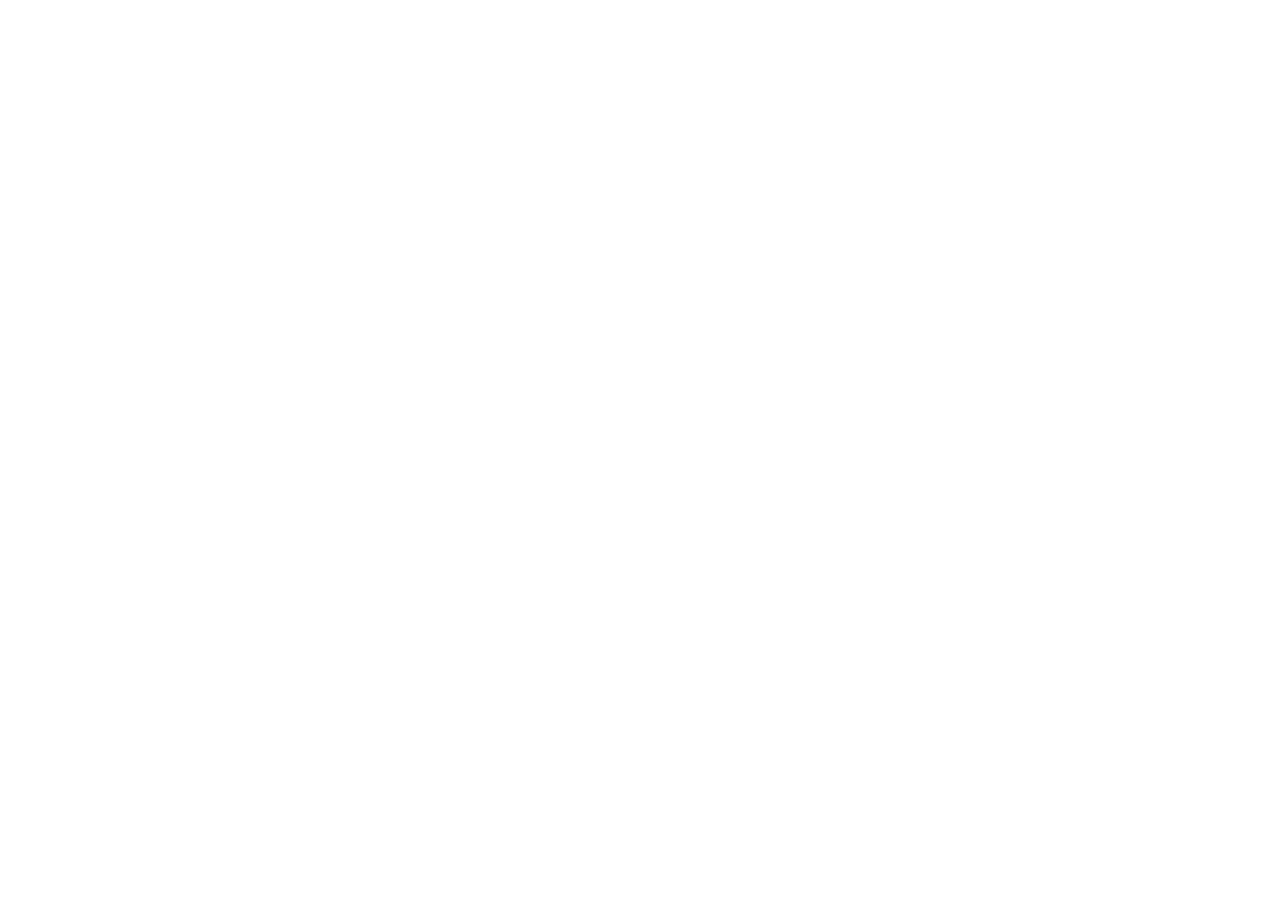
==== login.html @ 5dedc396 "提交了初始的代码" ====
<!DOCTYPE html>
<html lang="zh-CN">

<head>
    <meta charset="UTF-8">
    <meta name="viewport" content="width=device-width, initial-scale=1.0">
    <title>Document</title>
</head>

<body>

</body>

</html>
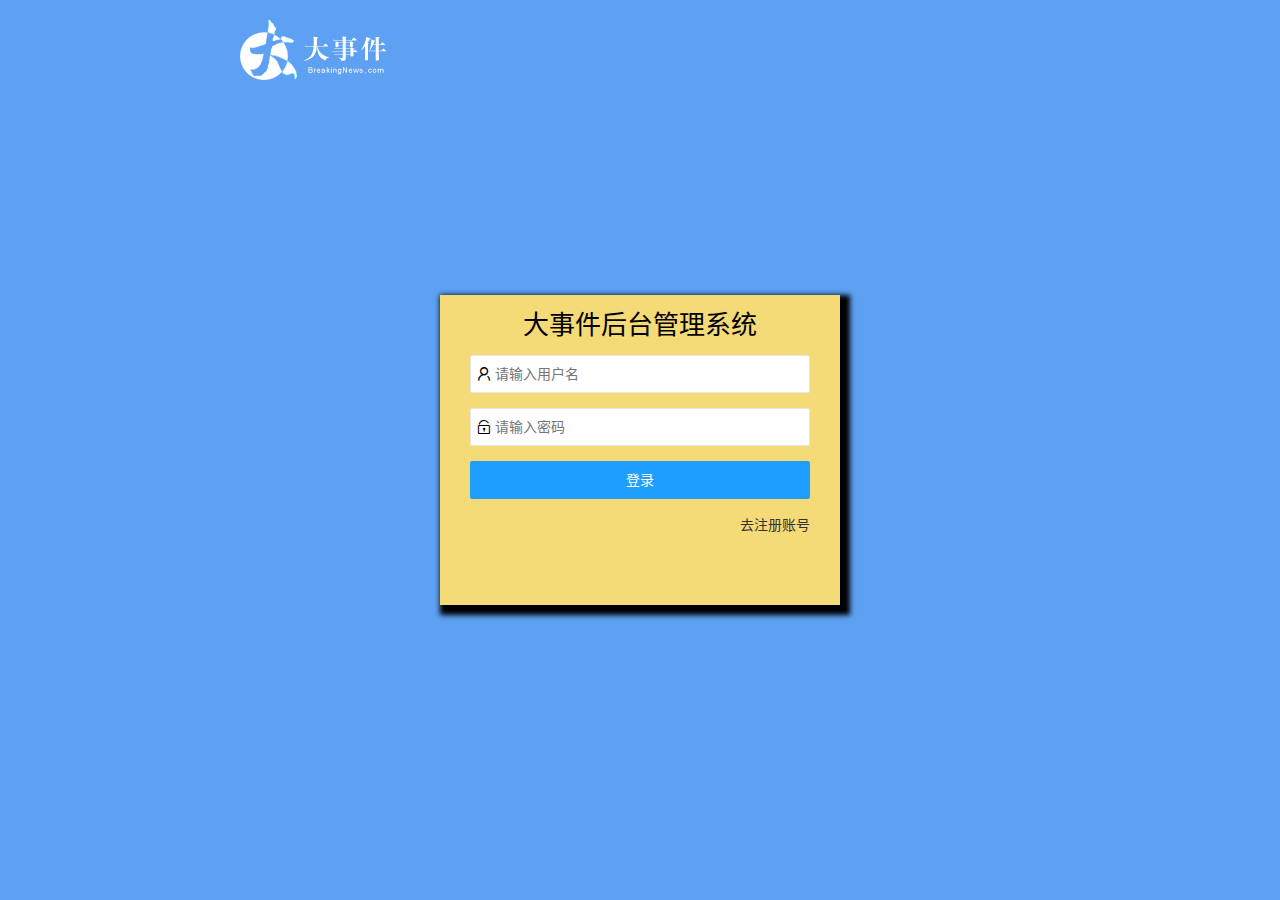
==== commit 7adfd773: "登录完成" ====
--- a/login.html
+++ b/login.html
@@ -5,10 +5,97 @@
     <meta charset="UTF-8">
     <meta name="viewport" content="width=device-width, initial-scale=1.0">
     <title>Document</title>
+    <link rel="stylesheet" href="./assets/lib/layui/css/layui.css">
+    <link rel="stylesheet" href="./assets/css/login.css">
 </head>
 
 <body>
 
+    <!-- logo图片 -->
+    <img id="logo" src="./assets/images/logo.png" alt="">
+
+
+
+    <!-- 登录的盒子 开始 -->
+    <div class="box login">
+        <div class="title">大事件后台管理系统</div>
+        <!-- 登录的表单 start -->
+        <form class="layui-form" action="">
+            <!-- 第一项：用户名 -->
+            <div class="layui-form-item">
+                <i class="layui-icon layui-icon-username"></i>
+                <input type="text" name="username" required lay-verify="required" placeholder="请输入用户名"
+                    autocomplete="off" class="layui-input">
+            </div>
+            <!-- 第二项：密码 -->
+            <div class="layui-form-item">
+                <i class="layui-icon layui-icon-password"></i>
+                <input type="password" name="password" required lay-verify="required" placeholder="请输入密码"
+                    autocomplete="off" class="layui-input">
+            </div>
+            <!-- 第三项：按钮 -->
+            <div class="layui-form-item">
+                <button class="layui-btn layui-btn-fluid layui-bg-blue" lay-submit lay-filter="formDemo">登录</button>
+            </div>
+            <!-- 第四项：超链接 -->
+            <div class="layui-form-item">
+                <a href="javascript:;">去注册账号</a>
+            </div>
+        </form>
+        <!-- 登录的表单 end -->
+    </div>
+    <!-- 登录的盒子 结束 -->
+
+
+    <!-- 注册的盒子 开始 -->
+    <div class="box register">
+        <div class="title">大事件后台管理系统</div>
+        <!-- 注册的表单 start -->
+        <form class="layui-form" action="">
+            <!-- 第一项：用户名 -->
+            <div class="layui-form-item">
+                <i class="layui-icon layui-icon-username"></i>
+                <input type="text" name="username" required lay-verify="required|user" placeholder="请输入用户名"
+                    autocomplete="off" class="layui-input">
+            </div>
+            <!-- 第二项：密码 -->
+            <div class="layui-form-item">
+                <i class="layui-icon layui-icon-password"></i>
+                <input type="password" name="password" required lay-verify="required|len" placeholder="请输入密码"
+                    autocomplete="off" class="layui-input pwd">
+            </div>
+            <!-- 第三项：确认密码 -->
+            <div class="layui-form-item">
+                <i class="layui-icon layui-icon-password"></i>
+                <input type="password" required lay-verify="required|len|same" placeholder="请输入确认密码" autocomplete="off"
+                    class="layui-input">
+            </div>
+            <!-- 第四项：按钮 -->
+            <div class="layui-form-item">
+                <button class="layui-btn layui-btn-fluid layui-bg-blue" lay-submit lay-filter="formDemo">注册</button>
+            </div>
+            <!-- 第五项：超链接 -->
+            <div class="layui-form-item">
+                <a href="javascript:;">去登录</a>
+            </div>
+        </form>
+        <!-- 注册的表单 end -->
+    </div>
+    <!-- 注册的盒子 结束 -->
+
+
+
+
+
+
+
+
+
+    <script src="./assets/lib/layui/layui.all.js"></script>
+    <script src="./assets/lib/jquery.js"></script>
+    <script src="./assets/js/common.js"></script>
+    <script src="./assets/js/login.js"></script>
+
 </body>
 
 </html>--- a/assets/lib/layui/css/layui.css
+++ b/assets/lib/layui/css/layui.css
@@ -0,0 +1,2 @@
+/** layui-v2.5.6 MIT License By https://www.layui.com */
+ .layui-inline,img{display:inline-block;vertical-align:middle}h1,h2,h3,h4,h5,h6{font-weight:400}.layui-edge,.layui-header,.layui-inline,.layui-main{position:relative}.layui-body,.layui-edge,.layui-elip{overflow:hidden}.layui-btn,.layui-edge,.layui-inline,img{vertical-align:middle}.layui-btn,.layui-disabled,.layui-icon,.layui-unselect{-moz-user-select:none;-webkit-user-select:none;-ms-user-select:none}.layui-elip,.layui-form-checkbox span,.layui-form-pane .layui-form-label{text-overflow:ellipsis;white-space:nowrap}.layui-breadcrumb,.layui-tree-btnGroup{visibility:hidden}blockquote,body,button,dd,div,dl,dt,form,h1,h2,h3,h4,h5,h6,input,li,ol,p,pre,td,textarea,th,ul{margin:0;padding:0;-webkit-tap-highlight-color:rgba(0,0,0,0)}a:active,a:hover{outline:0}img{border:none}li{list-style:none}table{border-collapse:collapse;border-spacing:0}h4,h5,h6{font-size:100%}button,input,optgroup,option,select,textarea{font-family:inherit;font-size:inherit;font-style:inherit;font-weight:inherit;outline:0}pre{white-space:pre-wrap;white-space:-moz-pre-wrap;white-space:-pre-wrap;white-space:-o-pre-wrap;word-wrap:break-word}body{line-height:24px;font:14px Helvetica Neue,Helvetica,PingFang SC,Tahoma,Arial,sans-serif}hr{height:1px;margin:10px 0;border:0;clear:both}a{color:#333;text-decoration:none}a:hover{color:#777}a cite{font-style:normal;*cursor:pointer}.layui-border-box,.layui-border-box *{box-sizing:border-box}.layui-box,.layui-box *{box-sizing:content-box}.layui-clear{clear:both;*zoom:1}.layui-clear:after{content:'\20';clear:both;*zoom:1;display:block;height:0}.layui-inline{*display:inline;*zoom:1}.layui-edge{display:inline-block;width:0;height:0;border-width:6px;border-style:dashed;border-color:transparent}.layui-edge-top{top:-4px;border-bottom-color:#999;border-bottom-style:solid}.layui-edge-right{border-left-color:#999;border-left-style:solid}.layui-edge-bottom{top:2px;border-top-color:#999;border-top-style:solid}.layui-edge-left{border-right-color:#999;border-right-style:solid}.layui-disabled,.layui-disabled:hover{color:#d2d2d2!important;cursor:not-allowed!important}.layui-circle{border-radius:100%}.layui-show{display:block!important}.layui-hide{display:none!important}@font-face{font-family:layui-icon;src:url(../font/iconfont.eot?v=256);src:url(../font/iconfont.eot?v=256#iefix) format('embedded-opentype'),url(../font/iconfont.woff2?v=256) format('woff2'),url(../font/iconfont.woff?v=256) format('woff'),url(../font/iconfont.ttf?v=256) format('truetype'),url(../font/iconfont.svg?v=256#layui-icon) format('svg')}.layui-icon{font-family:layui-icon!important;font-size:16px;font-style:normal;-webkit-font-smoothing:antialiased;-moz-osx-font-smoothing:grayscale}.layui-icon-reply-fill:before{content:"\e611"}.layui-icon-set-fill:before{content:"\e614"}.layui-icon-menu-fill:before{content:"\e60f"}.layui-icon-search:before{content:"\e615"}.layui-icon-share:before{content:"\e641"}.layui-icon-set-sm:before{content:"\e620"}.layui-icon-engine:before{content:"\e628"}.layui-icon-close:before{content:"\1006"}.layui-icon-close-fill:before{content:"\1007"}.layui-icon-chart-screen:before{content:"\e629"}.layui-icon-star:before{content:"\e600"}.layui-icon-circle-dot:before{content:"\e617"}.layui-icon-chat:before{content:"\e606"}.layui-icon-release:before{content:"\e609"}.layui-icon-list:before{content:"\e60a"}.layui-icon-chart:before{content:"\e62c"}.layui-icon-ok-circle:before{content:"\1005"}.layui-icon-layim-theme:before{content:"\e61b"}.layui-icon-table:before{content:"\e62d"}.layui-icon-right:before{content:"\e602"}.layui-icon-left:before{content:"\e603"}.layui-icon-cart-simple:before{content:"\e698"}.layui-icon-face-cry:before{content:"\e69c"}.layui-icon-face-smile:before{content:"\e6af"}.layui-icon-survey:before{content:"\e6b2"}.layui-icon-tree:before{content:"\e62e"}.layui-icon-ie:before{content:"\e7bb"}.layui-icon-upload-circle:before{content:"\e62f"}.layui-icon-add-circle:before{content:"\e61f"}.layui-icon-download-circle:before{content:"\e601"}.layui-icon-templeate-1:before{content:"\e630"}.layui-icon-util:before{content:"\e631"}.layui-icon-face-surprised:before{content:"\e664"}.layui-icon-edit:before{content:"\e642"}.layui-icon-speaker:before{content:"\e645"}.layui-icon-down:before{content:"\e61a"}.layui-icon-file:before{content:"\e621"}.layui-icon-layouts:before{content:"\e632"}.layui-icon-rate-half:before{content:"\e6c9"}.layui-icon-add-circle-fine:before{content:"\e608"}.layui-icon-prev-circle:before{content:"\e633"}.layui-icon-read:before{content:"\e705"}.layui-icon-404:before{content:"\e61c"}.layui-icon-carousel:before{content:"\e634"}.layui-icon-help:before{content:"\e607"}.layui-icon-code-circle:before{content:"\e635"}.layui-icon-windows:before{content:"\e67f"}.layui-icon-water:before{content:"\e636"}.layui-icon-username:before{content:"\e66f"}.layui-icon-find-fill:before{content:"\e670"}.layui-icon-about:before{content:"\e60b"}.layui-icon-location:before{content:"\e715"}.layui-icon-up:before{content:"\e619"}.layui-icon-pause:before{content:"\e651"}.layui-icon-date:before{content:"\e637"}.layui-icon-layim-uploadfile:before{content:"\e61d"}.layui-icon-delete:before{content:"\e640"}.layui-icon-play:before{content:"\e652"}.layui-icon-top:before{content:"\e604"}.layui-icon-firefox:before{content:"\e686"}.layui-icon-friends:before{content:"\e612"}.layui-icon-refresh-3:before{content:"\e9aa"}.layui-icon-ok:before{content:"\e605"}.layui-icon-layer:before{content:"\e638"}.layui-icon-face-smile-fine:before{content:"\e60c"}.layui-icon-dollar:before{content:"\e659"}.layui-icon-group:before{content:"\e613"}.layui-icon-layim-download:before{content:"\e61e"}.layui-icon-picture-fine:before{content:"\e60d"}.layui-icon-link:before{content:"\e64c"}.layui-icon-diamond:before{content:"\e735"}.layui-icon-log:before{content:"\e60e"}.layui-icon-key:before{content:"\e683"}.layui-icon-rate-solid:before{content:"\e67a"}.layui-icon-fonts-del:before{content:"\e64f"}.layui-icon-unlink:before{content:"\e64d"}.layui-icon-fonts-clear:before{content:"\e639"}.layui-icon-triangle-r:before{content:"\e623"}.layui-icon-circle:before{content:"\e63f"}.layui-icon-radio:before{content:"\e643"}.layui-icon-align-center:before{content:"\e647"}.layui-icon-align-right:before{content:"\e648"}.layui-icon-align-left:before{content:"\e649"}.layui-icon-loading-1:before{content:"\e63e"}.layui-icon-return:before{content:"\e65c"}.layui-icon-fonts-strong:before{content:"\e62b"}.layui-icon-upload:before{content:"\e67c"}.layui-icon-dialogue:before{content:"\e63a"}.layui-icon-video:before{content:"\e6ed"}.layui-icon-headset:before{content:"\e6fc"}.layui-icon-cellphone-fine:before{content:"\e63b"}.layui-icon-add-1:before{content:"\e654"}.layui-icon-face-smile-b:before{content:"\e650"}.layui-icon-fonts-html:before{content:"\e64b"}.layui-icon-screen-full:before{content:"\e622"}.layui-icon-form:before{content:"\e63c"}.layui-icon-cart:before{content:"\e657"}.layui-icon-camera-fill:before{content:"\e65d"}.layui-icon-tabs:before{content:"\e62a"}.layui-icon-heart-fill:before{content:"\e68f"}.layui-icon-fonts-code:before{content:"\e64e"}.layui-icon-ios:before{content:"\e680"}.layui-icon-at:before{content:"\e687"}.layui-icon-fire:before{content:"\e756"}.layui-icon-set:before{content:"\e716"}.layui-icon-fonts-u:before{content:"\e646"}.layui-icon-triangle-d:before{content:"\e625"}.layui-icon-tips:before{content:"\e702"}.layui-icon-picture:before{content:"\e64a"}.layui-icon-more-vertical:before{content:"\e671"}.layui-icon-bluetooth:before{content:"\e689"}.layui-icon-flag:before{content:"\e66c"}.layui-icon-loading:before{content:"\e63d"}.layui-icon-fonts-i:before{content:"\e644"}.layui-icon-refresh-1:before{content:"\e666"}.layui-icon-rmb:before{content:"\e65e"}.layui-icon-addition:before{content:"\e624"}.layui-icon-home:before{content:"\e68e"}.layui-icon-time:before{content:"\e68d"}.layui-icon-user:before{content:"\e770"}.layui-icon-notice:before{content:"\e667"}.layui-icon-chrome:before{content:"\e68a"}.layui-icon-edge:before{content:"\e68b"}.layui-icon-login-weibo:before{content:"\e675"}.layui-icon-voice:before{content:"\e688"}.layui-icon-upload-drag:before{content:"\e681"}.layui-icon-login-qq:before{content:"\e676"}.layui-icon-snowflake:before{content:"\e6b1"}.layui-icon-heart:before{content:"\e68c"}.layui-icon-logout:before{content:"\e682"}.layui-icon-file-b:before{content:"\e655"}.layui-icon-template:before{content:"\e663"}.layui-icon-transfer:before{content:"\e691"}.layui-icon-auz:before{content:"\e672"}.layui-icon-console:before{content:"\e665"}.layui-icon-app:before{content:"\e653"}.layui-icon-prev:before{content:"\e65a"}.layui-icon-website:before{content:"\e7ae"}.layui-icon-next:before{content:"\e65b"}.layui-icon-component:before{content:"\e857"}.layui-icon-android:before{content:"\e684"}.layui-icon-more:before{content:"\e65f"}.layui-icon-login-wechat:before{content:"\e677"}.layui-icon-shrink-right:before{content:"\e668"}.layui-icon-spread-left:before{content:"\e66b"}.layui-icon-camera:before{content:"\e660"}.layui-icon-note:before{content:"\e66e"}.layui-icon-refresh:before{content:"\e669"}.layui-icon-female:before{content:"\e661"}.layui-icon-male:before{content:"\e662"}.layui-icon-screen-restore:before{content:"\e758"}.layui-icon-password:before{content:"\e673"}.layui-icon-senior:before{content:"\e674"}.layui-icon-theme:before{content:"\e66a"}.layui-icon-tread:before{content:"\e6c5"}.layui-icon-praise:before{content:"\e6c6"}.layui-icon-star-fill:before{content:"\e658"}.layui-icon-rate:before{content:"\e67b"}.layui-icon-template-1:before{content:"\e656"}.layui-icon-vercode:before{content:"\e679"}.layui-icon-service:before{content:"\e626"}.layui-icon-cellphone:before{content:"\e678"}.layui-icon-print:before{content:"\e66d"}.layui-icon-cols:before{content:"\e610"}.layui-icon-wifi:before{content:"\e7e0"}.layui-icon-export:before{content:"\e67d"}.layui-icon-rss:before{content:"\e808"}.layui-icon-slider:before{content:"\e714"}.layui-icon-email:before{content:"\e618"}.layui-icon-subtraction:before{content:"\e67e"}.layui-icon-mike:before{content:"\e6dc"}.layui-icon-light:before{content:"\e748"}.layui-icon-gift:before{content:"\e627"}.layui-icon-mute:before{content:"\e685"}.layui-icon-reduce-circle:before{content:"\e616"}.layui-icon-music:before{content:"\e690"}.layui-main{width:1140px;margin:0 auto}.layui-header{z-index:1000;height:60px}.layui-header a:hover{transition:all .5s;-webkit-transition:all .5s}.layui-side{position:fixed;left:0;top:0;bottom:0;z-index:999;width:200px;overflow-x:hidden}.layui-side-scroll{position:relative;width:220px;height:100%;overflow-x:hidden}.layui-body{position:absolute;left:200px;right:0;top:0;bottom:0;z-index:998;width:auto;overflow-y:auto;box-sizing:border-box}.layui-layout-body{overflow:hidden}.layui-layout-admin .layui-header{background-color:#23262E}.layui-layout-admin .layui-side{top:60px;width:200px;overflow-x:hidden}.layui-layout-admin .layui-body{position:fixed;top:60px;bottom:44px}.layui-layout-admin .layui-main{width:auto;margin:0 15px}.layui-layout-admin .layui-footer{position:fixed;left:200px;right:0;bottom:0;height:44px;line-height:44px;padding:0 15px;background-color:#eee}.layui-layout-admin .layui-logo{position:absolute;left:0;top:0;width:200px;height:100%;line-height:60px;text-align:center;color:#009688;font-size:16px}.layui-layout-admin .layui-header .layui-nav{background:0 0}.layui-layout-left{position:absolute!important;left:200px;top:0}.layui-layout-right{position:absolute!important;right:0;top:0}.layui-container{position:relative;margin:0 auto;padding:0 15px;box-sizing:border-box}.layui-fluid{position:relative;margin:0 auto;padding:0 15px}.layui-row:after,.layui-row:before{content:'';display:block;clear:both}.layui-col-lg1,.layui-col-lg10,.layui-col-lg11,.layui-col-lg12,.layui-col-lg2,.layui-col-lg3,.layui-col-lg4,.layui-col-lg5,.layui-col-lg6,.layui-col-lg7,.layui-col-lg8,.layui-col-lg9,.layui-col-md1,.layui-col-md10,.layui-col-md11,.layui-col-md12,.layui-col-md2,.layui-col-md3,.layui-col-md4,.layui-col-md5,.layui-col-md6,.layui-col-md7,.layui-col-md8,.layui-col-md9,.layui-col-sm1,.layui-col-sm10,.layui-col-sm11,.layui-col-sm12,.layui-col-sm2,.layui-col-sm3,.layui-col-sm4,.layui-col-sm5,.layui-col-sm6,.layui-col-sm7,.layui-col-sm8,.layui-col-sm9,.layui-col-xs1,.layui-col-xs10,.layui-col-xs11,.layui-col-xs12,.layui-col-xs2,.layui-col-xs3,.layui-col-xs4,.layui-col-xs5,.layui-col-xs6,.layui-col-xs7,.layui-col-xs8,.layui-col-xs9{position:relative;display:block;box-sizing:border-box}.layui-col-xs1,.layui-col-xs10,.layui-col-xs11,.layui-col-xs12,.layui-col-xs2,.layui-col-xs3,.layui-col-xs4,.layui-col-xs5,.layui-col-xs6,.layui-col-xs7,.layui-col-xs8,.layui-col-xs9{float:left}.layui-col-xs1{width:8.33333333%}.layui-col-xs2{width:16.66666667%}.layui-col-xs3{width:25%}.layui-col-xs4{width:33.33333333%}.layui-col-xs5{width:41.66666667%}.layui-col-xs6{width:50%}.layui-col-xs7{width:58.33333333%}.layui-col-xs8{width:66.66666667%}.layui-col-xs9{width:75%}.layui-col-xs10{width:83.33333333%}.layui-col-xs11{width:91.66666667%}.layui-col-xs12{width:100%}.layui-col-xs-offset1{margin-left:8.33333333%}.layui-col-xs-offset2{margin-left:16.66666667%}.layui-col-xs-offset3{margin-left:25%}.layui-col-xs-offset4{margin-left:33.33333333%}.layui-col-xs-offset5{margin-left:41.66666667%}.layui-col-xs-offset6{margin-left:50%}.layui-col-xs-offset7{margin-left:58.33333333%}.layui-col-xs-offset8{margin-left:66.66666667%}.layui-col-xs-offset9{margin-left:75%}.layui-col-xs-offset10{margin-left:83.33333333%}.layui-col-xs-offset11{margin-left:91.66666667%}.layui-col-xs-offset12{margin-left:100%}@media screen and (max-width:768px){.layui-hide-xs{display:none!important}.layui-show-xs-block{display:block!important}.layui-show-xs-inline{display:inline!important}.layui-show-xs-inline-block{display:inline-block!important}}@media screen and (min-width:768px){.layui-container{width:750px}.layui-hide-sm{display:none!important}.layui-show-sm-block{display:block!important}.layui-show-sm-inline{display:inline!important}.layui-show-sm-inline-block{display:inline-block!important}.layui-col-sm1,.layui-col-sm10,.layui-col-sm11,.layui-col-sm12,.layui-col-sm2,.layui-col-sm3,.layui-col-sm4,.layui-col-sm5,.layui-col-sm6,.layui-col-sm7,.layui-col-sm8,.layui-col-sm9{float:left}.layui-col-sm1{width:8.33333333%}.layui-col-sm2{width:16.66666667%}.layui-col-sm3{width:25%}.layui-col-sm4{width:33.33333333%}.layui-col-sm5{width:41.66666667%}.layui-col-sm6{width:50%}.layui-col-sm7{width:58.33333333%}.layui-col-sm8{width:66.66666667%}.layui-col-sm9{width:75%}.layui-col-sm10{width:83.33333333%}.layui-col-sm11{width:91.66666667%}.layui-col-sm12{width:100%}.layui-col-sm-offset1{margin-left:8.33333333%}.layui-col-sm-offset2{margin-left:16.66666667%}.layui-col-sm-offset3{margin-left:25%}.layui-col-sm-offset4{margin-left:33.33333333%}.layui-col-sm-offset5{margin-left:41.66666667%}.layui-col-sm-offset6{margin-left:50%}.layui-col-sm-offset7{margin-left:58.33333333%}.layui-col-sm-offset8{margin-left:66.66666667%}.layui-col-sm-offset9{margin-left:75%}.layui-col-sm-offset10{margin-left:83.33333333%}.layui-col-sm-offset11{margin-left:91.66666667%}.layui-col-sm-offset12{margin-left:100%}}@media screen and (min-width:992px){.layui-container{width:970px}.layui-hide-md{display:none!important}.layui-show-md-block{display:block!important}.layui-show-md-inline{display:inline!important}.layui-show-md-inline-block{display:inline-block!important}.layui-col-md1,.layui-col-md10,.layui-col-md11,.layui-col-md12,.layui-col-md2,.layui-col-md3,.layui-col-md4,.layui-col-md5,.layui-col-md6,.layui-col-md7,.layui-col-md8,.layui-col-md9{float:left}.layui-col-md1{width:8.33333333%}.layui-col-md2{width:16.66666667%}.layui-col-md3{width:25%}.layui-col-md4{width:33.33333333%}.layui-col-md5{width:41.66666667%}.layui-col-md6{width:50%}.layui-col-md7{width:58.33333333%}.layui-col-md8{width:66.66666667%}.layui-col-md9{width:75%}.layui-col-md10{width:83.33333333%}.layui-col-md11{width:91.66666667%}.layui-col-md12{width:100%}.layui-col-md-offset1{margin-left:8.33333333%}.layui-col-md-offset2{margin-left:16.66666667%}.layui-col-md-offset3{margin-left:25%}.layui-col-md-offset4{margin-left:33.33333333%}.layui-col-md-offset5{margin-left:41.66666667%}.layui-col-md-offset6{margin-left:50%}.layui-col-md-offset7{margin-left:58.33333333%}.layui-col-md-offset8{margin-left:66.66666667%}.layui-col-md-offset9{margin-left:75%}.layui-col-md-offset10{margin-left:83.33333333%}.layui-col-md-offset11{margin-left:91.66666667%}.layui-col-md-offset12{margin-left:100%}}@media screen and (min-width:1200px){.layui-container{width:1170px}.layui-hide-lg{display:none!important}.layui-show-lg-block{display:block!important}.layui-show-lg-inline{display:inline!important}.layui-show-lg-inline-block{display:inline-block!important}.layui-col-lg1,.layui-col-lg10,.layui-col-lg11,.layui-col-lg12,.layui-col-lg2,.layui-col-lg3,.layui-col-lg4,.layui-col-lg5,.layui-col-lg6,.layui-col-lg7,.layui-col-lg8,.layui-col-lg9{float:left}.layui-col-lg1{width:8.33333333%}.layui-col-lg2{width:16.66666667%}.layui-col-lg3{width:25%}.layui-col-lg4{width:33.33333333%}.layui-col-lg5{width:41.66666667%}.layui-col-lg6{width:50%}.layui-col-lg7{width:58.33333333%}.layui-col-lg8{width:66.66666667%}.layui-col-lg9{width:75%}.layui-col-lg10{width:83.33333333%}.layui-col-lg11{width:91.66666667%}.layui-col-lg12{width:100%}.layui-col-lg-offset1{margin-left:8.33333333%}.layui-col-lg-offset2{margin-left:16.66666667%}.layui-col-lg-offset3{margin-left:25%}.layui-col-lg-offset4{margin-left:33.33333333%}.layui-col-lg-offset5{margin-left:41.66666667%}.layui-col-lg-offset6{margin-left:50%}.layui-col-lg-offset7{margin-left:58.33333333%}.layui-col-lg-offset8{margin-left:66.66666667%}.layui-col-lg-offset9{margin-left:75%}.layui-col-lg-offset10{margin-left:83.33333333%}.layui-col-lg-offset11{margin-left:91.66666667%}.layui-col-lg-offset12{margin-left:100%}}.layui-col-space1{margin:-.5px}.layui-col-space1>*{padding:.5px}.layui-col-space2{margin:-1px}.layui-col-space2>*{padding:1px}.layui-col-space4{margin:-2px}.layui-col-space4>*{padding:2px}.layui-col-space5{margin:-2.5px}.layui-col-space5>*{padding:2.5px}.layui-col-space6{margin:-3px}.layui-col-space6>*{padding:3px}.layui-col-space8{margin:-4px}.layui-col-space8>*{padding:4px}.layui-col-space10{margin:-5px}.layui-col-space10>*{padding:5px}.layui-col-space12{margin:-6px}.layui-col-space12>*{padding:6px}.layui-col-space14{margin:-7px}.layui-col-space14>*{padding:7px}.layui-col-space15{margin:-7.5px}.layui-col-space15>*{padding:7.5px}.layui-col-space16{margin:-8px}.layui-col-space16>*{padding:8px}.layui-col-space18{margin:-9px}.layui-col-space18>*{padding:9px}.layui-col-space20{margin:-10px}.layui-col-space20>*{padding:10px}.layui-col-space22{margin:-11px}.layui-col-space22>*{padding:11px}.layui-col-space24{margin:-12px}.layui-col-space24>*{padding:12px}.layui-col-space25{margin:-12.5px}.layui-col-space25>*{padding:12.5px}.layui-col-space26{margin:-13px}.layui-col-space26>*{padding:13px}.layui-col-space28{margin:-14px}.layui-col-space28>*{padding:14px}.layui-col-space30{margin:-15px}.layui-col-space30>*{padding:15px}.layui-btn,.layui-input,.layui-select,.layui-textarea,.layui-upload-button{outline:0;-webkit-appearance:none;transition:all .3s;-webkit-transition:all .3s;box-sizing:border-box}.layui-elem-quote{margin-bottom:10px;padding:15px;line-height:22px;border-left:5px solid #009688;border-radius:0 2px 2px 0;background-color:#f2f2f2}.layui-quote-nm{border-style:solid;border-width:1px 1px 1px 5px;background:0 0}.layui-elem-field{margin-bottom:10px;padding:0;border-width:1px;border-style:solid}.layui-elem-field legend{margin-left:20px;padding:0 10px;font-size:20px;font-weight:300}.layui-field-title{margin:10px 0 20px;border-width:1px 0 0}.layui-field-box{padding:10px 15px}.layui-field-title .layui-field-box{padding:10px 0}.layui-progress{position:relative;height:6px;border-radius:20px;background-color:#e2e2e2}.layui-progress-bar{position:absolute;left:0;top:0;width:0;max-width:100%;height:6px;border-radius:20px;text-align:right;background-color:#5FB878;transition:all .3s;-webkit-transition:all .3s}.layui-progress-big,.layui-progress-big .layui-progress-bar{height:18px;line-height:18px}.layui-progress-text{position:relative;top:-20px;line-height:18px;font-size:12px;color:#666}.layui-progress-big .layui-progress-text{position:static;padding:0 10px;color:#fff}.layui-collapse{border-width:1px;border-style:solid;border-radius:2px}.layui-colla-content,.layui-colla-item{border-top-width:1px;border-top-style:solid}.layui-colla-item:first-child{border-top:none}.layui-colla-title{position:relative;height:42px;line-height:42px;padding:0 15px 0 35px;color:#333;background-color:#f2f2f2;cursor:pointer;font-size:14px;overflow:hidden}.layui-colla-content{display:none;padding:10px 15px;line-height:22px;color:#666}.layui-colla-icon{position:absolute;left:15px;top:0;font-size:14px}.layui-card{margin-bottom:15px;border-radius:2px;background-color:#fff;box-shadow:0 1px 2px 0 rgba(0,0,0,.05)}.layui-card:last-child{margin-bottom:0}.layui-card-header{position:relative;height:42px;line-height:42px;padding:0 15px;border-bottom:1px solid #f6f6f6;color:#333;border-radius:2px 2px 0 0;font-size:14px}.layui-bg-black,.layui-bg-blue,.layui-bg-cyan,.layui-bg-green,.layui-bg-orange,.layui-bg-red{color:#fff!important}.layui-card-body{position:relative;padding:10px 15px;line-height:24px}.layui-card-body[pad15]{padding:15px}.layui-card-body[pad20]{padding:20px}.layui-card-body .layui-table{margin:5px 0}.layui-card .layui-tab{margin:0}.layui-panel-window{position:relative;padding:15px;border-radius:0;border-top:5px solid #E6E6E6;background-color:#fff}.layui-auxiliar-moving{position:fixed;left:0;right:0;top:0;bottom:0;width:100%;height:100%;background:0 0;z-index:9999999999}.layui-form-label,.layui-form-mid,.layui-form-select,.layui-input-block,.layui-input-inline,.layui-textarea{position:relative}.layui-bg-red{background-color:#FF5722!important}.layui-bg-orange{background-color:#FFB800!important}.layui-bg-green{background-color:#009688!important}.layui-bg-cyan{background-color:#2F4056!important}.layui-bg-blue{background-color:#1E9FFF!important}.layui-bg-black{background-color:#393D49!important}.layui-bg-gray{background-color:#eee!important;color:#666!important}.layui-badge-rim,.layui-colla-content,.layui-colla-item,.layui-collapse,.layui-elem-field,.layui-form-pane .layui-form-item[pane],.layui-form-pane .layui-form-label,.layui-input,.layui-layedit,.layui-layedit-tool,.layui-quote-nm,.layui-select,.layui-tab-bar,.layui-tab-card,.layui-tab-title,.layui-tab-title .layui-this:after,.layui-textarea{border-color:#e6e6e6}.layui-timeline-item:before,hr{background-color:#e6e6e6}.layui-text{line-height:22px;font-size:14px;color:#666}.layui-text h1,.layui-text h2,.layui-text h3{font-weight:500;color:#333}.layui-text h1{font-size:30px}.layui-text h2{font-size:24px}.layui-text h3{font-size:18px}.layui-text a:not(.layui-btn){color:#01AAED}.layui-text a:not(.layui-btn):hover{text-decoration:underline}.layui-text ul{padding:5px 0 5px 15px}.layui-text ul li{margin-top:5px;list-style-type:disc}.layui-text em,.layui-word-aux{color:#999!important;padding:0 5px!important}.layui-btn{display:inline-block;height:38px;line-height:38px;padding:0 18px;background-color:#009688;color:#fff;white-space:nowrap;text-align:center;font-size:14px;border:none;border-radius:2px;cursor:pointer}.layui-btn:hover{opacity:.8;filter:alpha(opacity=80);color:#fff}.layui-btn:active{opacity:1;filter:alpha(opacity=100)}.layui-btn+.layui-btn{margin-left:10px}.layui-btn-container{font-size:0}.layui-btn-container .layui-btn{margin-right:10px;margin-bottom:10px}.layui-btn-container .layui-btn+.layui-btn{margin-left:0}.layui-table .layui-btn-container .layui-btn{margin-bottom:9px}.layui-btn-radius{border-radius:100px}.layui-btn .layui-icon{margin-right:3px;font-size:18px;vertical-align:bottom;vertical-align:middle\9}.layui-btn-primary{border:1px solid #C9C9C9;background-color:#fff;color:#555}.layui-btn-primary:hover{border-color:#009688;color:#333}.layui-btn-normal{background-color:#1E9FFF}.layui-btn-warm{background-color:#FFB800}.layui-btn-danger{background-color:#FF5722}.layui-btn-checked{background-color:#5FB878}.layui-btn-disabled,.layui-btn-disabled:active,.layui-btn-disabled:hover{border:1px solid #e6e6e6;background-color:#FBFBFB;color:#C9C9C9;cursor:not-allowed;opacity:1}.layui-btn-lg{height:44px;line-height:44px;padding:0 25px;font-size:16px}.layui-btn-sm{height:30px;line-height:30px;padding:0 10px;font-size:12px}.layui-btn-sm i{font-size:16px!important}.layui-btn-xs{height:22px;line-height:22px;padding:0 5px;font-size:12px}.layui-btn-xs i{font-size:14px!important}.layui-btn-group{display:inline-block;vertical-align:middle;font-size:0}.layui-btn-group .layui-btn{margin-left:0!important;margin-right:0!important;border-left:1px solid rgba(255,255,255,.5);border-radius:0}.layui-btn-group .layui-btn-primary{border-left:none}.layui-btn-group .layui-btn-primary:hover{border-color:#C9C9C9;color:#009688}.layui-btn-group .layui-btn:first-child{border-left:none;border-radius:2px 0 0 2px}.layui-btn-group .layui-btn-primary:first-child{border-left:1px solid #c9c9c9}.layui-btn-group .layui-btn:last-child{border-radius:0 2px 2px 0}.layui-btn-group .layui-btn+.layui-btn{margin-left:0}.layui-btn-group+.layui-btn-group{margin-left:10px}.layui-btn-fluid{width:100%}.layui-input,.layui-select,.layui-textarea{height:38px;line-height:1.3;line-height:38px\9;border-width:1px;border-style:solid;background-color:#fff;border-radius:2px}.layui-input::-webkit-input-placeholder,.layui-select::-webkit-input-placeholder,.layui-textarea::-webkit-input-placeholder{line-height:1.3}.layui-input,.layui-textarea{display:block;width:100%;padding-left:10px}.layui-input:hover,.layui-textarea:hover{border-color:#D2D2D2!important}.layui-input:focus,.layui-textarea:focus{border-color:#C9C9C9!important}.layui-textarea{min-height:100px;height:auto;line-height:20px;padding:6px 10px;resize:vertical}.layui-select{padding:0 10px}.layui-form input[type=checkbox],.layui-form input[type=radio],.layui-form select{display:none}.layui-form [lay-ignore]{display:initial}.layui-form-item{margin-bottom:15px;clear:both;*zoom:1}.layui-form-item:after{content:'\20';clear:both;*zoom:1;display:block;height:0}.layui-form-label{float:left;display:block;padding:9px 15px;width:80px;font-weight:400;line-height:20px;text-align:right}.layui-form-label-col{display:block;float:none;padding:9px 0;line-height:20px;text-align:left}.layui-form-item .layui-inline{margin-bottom:5px;margin-right:10px}.layui-input-block{margin-left:110px;min-height:36px}.layui-input-inline{display:inline-block;vertical-align:middle}.layui-form-item .layui-input-inline{float:left;width:190px;margin-right:10px}.layui-form-text .layui-input-inline{width:auto}.layui-form-mid{float:left;display:block;padding:9px 0!important;line-height:20px;margin-right:10px}.layui-form-danger+.layui-form-select .layui-input,.layui-form-danger:focus{border-color:#FF5722!important}.layui-form-select .layui-input{padding-right:30px;cursor:pointer}.layui-form-select .layui-edge{position:absolute;right:10px;top:50%;margin-top:-3px;cursor:pointer;border-width:6px;border-top-color:#c2c2c2;border-top-style:solid;transition:all .3s;-webkit-transition:all .3s}.layui-form-select dl{display:none;position:absolute;left:0;top:42px;padding:5px 0;z-index:899;min-width:100%;border:1px solid #d2d2d2;max-height:300px;overflow-y:auto;background-color:#fff;border-radius:2px;box-shadow:0 2px 4px rgba(0,0,0,.12);box-sizing:border-box}.layui-form-select dl dd,.layui-form-select dl dt{padding:0 10px;line-height:36px;white-space:nowrap;overflow:hidden;text-overflow:ellipsis}.layui-form-select dl dt{font-size:12px;color:#999}.layui-form-select dl dd{cursor:pointer}.layui-form-select dl dd:hover{background-color:#f2f2f2;-webkit-transition:.5s all;transition:.5s all}.layui-form-select .layui-select-group dd{padding-left:20px}.layui-form-select dl dd.layui-select-tips{padding-left:10px!important;color:#999}.layui-form-select dl dd.layui-this{background-color:#5FB878;color:#fff}.layui-form-checkbox,.layui-form-select dl dd.layui-disabled{background-color:#fff}.layui-form-selected dl{display:block}.layui-form-checkbox,.layui-form-checkbox *,.layui-form-switch{display:inline-block;vertical-align:middle}.layui-form-selected .layui-edge{margin-top:-9px;-webkit-transform:rotate(180deg);transform:rotate(180deg);margin-top:-3px\9}:root .layui-form-selected .layui-edge{margin-top:-9px\0/IE9}.layui-form-selectup dl{top:auto;bottom:42px}.layui-select-none{margin:5px 0;text-align:center;color:#999}.layui-select-disabled .layui-disabled{border-color:#eee!important}.layui-select-disabled .layui-edge{border-top-color:#d2d2d2}.layui-form-checkbox{position:relative;height:30px;line-height:30px;margin-right:10px;padding-right:30px;cursor:pointer;font-size:0;-webkit-transition:.1s linear;transition:.1s linear;box-sizing:border-box}.layui-form-checkbox span{padding:0 10px;height:100%;font-size:14px;border-radius:2px 0 0 2px;background-color:#d2d2d2;color:#fff;overflow:hidden}.layui-form-checkbox:hover span{background-color:#c2c2c2}.layui-form-checkbox i{position:absolute;right:0;top:0;width:30px;height:28px;border:1px solid #d2d2d2;border-left:none;border-radius:0 2px 2px 0;color:#fff;font-size:20px;text-align:center}.layui-form-checkbox:hover i{border-color:#c2c2c2;color:#c2c2c2}.layui-form-checked,.layui-form-checked:hover{border-color:#5FB878}.layui-form-checked span,.layui-form-checked:hover span{background-color:#5FB878}.layui-form-checked i,.layui-form-checked:hover i{color:#5FB878}.layui-form-item .layui-form-checkbox{margin-top:4px}.layui-form-checkbox[lay-skin=primary]{height:auto!important;line-height:normal!important;min-width:18px;min-height:18px;border:none!important;margin-right:0;padding-left:28px;padding-right:0;background:0 0}.layui-form-checkbox[lay-skin=primary] span{padding-left:0;padding-right:15px;line-height:18px;background:0 0;color:#666}.layui-form-checkbox[lay-skin=primary] i{right:auto;left:0;width:16px;height:16px;line-height:16px;border:1px solid #d2d2d2;font-size:12px;border-radius:2px;background-color:#fff;-webkit-transition:.1s linear;transition:.1s linear}.layui-form-checkbox[lay-skin=primary]:hover i{border-color:#5FB878;color:#fff}.layui-form-checked[lay-skin=primary] i{border-color:#5FB878!important;background-color:#5FB878;color:#fff}.layui-checkbox-disbaled[lay-skin=primary] span{background:0 0!important;color:#c2c2c2}.layui-checkbox-disbaled[lay-skin=primary]:hover i{border-color:#d2d2d2}.layui-form-item .layui-form-checkbox[lay-skin=primary]{margin-top:10px}.layui-form-switch{position:relative;height:22px;line-height:22px;min-width:35px;padding:0 5px;margin-top:8px;border:1px solid #d2d2d2;border-radius:20px;cursor:pointer;background-color:#fff;-webkit-transition:.1s linear;transition:.1s linear}.layui-form-switch i{position:absolute;left:5px;top:3px;width:16px;height:16px;border-radius:20px;background-color:#d2d2d2;-webkit-transition:.1s linear;transition:.1s linear}.layui-form-switch em{position:relative;top:0;width:25px;margin-left:21px;padding:0!important;text-align:center!important;color:#999!important;font-style:normal!important;font-size:12px}.layui-form-onswitch{border-color:#5FB878;background-color:#5FB878}.layui-checkbox-disbaled,.layui-checkbox-disbaled i{border-color:#e2e2e2!important}.layui-form-onswitch i{left:100%;margin-left:-21px;background-color:#fff}.layui-form-onswitch em{margin-left:5px;margin-right:21px;color:#fff!important}.layui-checkbox-disbaled span{background-color:#e2e2e2!important}.layui-checkbox-disbaled:hover i{color:#fff!important}[lay-radio]{display:none}.layui-form-radio,.layui-form-radio *{display:inline-block;vertical-align:middle}.layui-form-radio{line-height:28px;margin:6px 10px 0 0;padding-right:10px;cursor:pointer;font-size:0}.layui-form-radio *{font-size:14px}.layui-form-radio>i{margin-right:8px;font-size:22px;color:#c2c2c2}.layui-form-radio>i:hover,.layui-form-radioed>i{color:#5FB878}.layui-radio-disbaled>i{color:#e2e2e2!important}.layui-form-pane .layui-form-label{width:110px;padding:8px 15px;height:38px;line-height:20px;border-width:1px;border-style:solid;border-radius:2px 0 0 2px;text-align:center;background-color:#FBFBFB;overflow:hidden;box-sizing:border-box}.layui-form-pane .layui-input-inline{margin-left:-1px}.layui-form-pane .layui-input-block{margin-left:110px;left:-1px}.layui-form-pane .layui-input{border-radius:0 2px 2px 0}.layui-form-pane .layui-form-text .layui-form-label{float:none;width:100%;border-radius:2px;box-sizing:border-box;text-align:left}.layui-form-pane .layui-form-text .layui-input-inline{display:block;margin:0;top:-1px;clear:both}.layui-form-pane .layui-form-text .layui-input-block{margin:0;left:0;top:-1px}.layui-form-pane .layui-form-text .layui-textarea{min-height:100px;border-radius:0 0 2px 2px}.layui-form-pane .layui-form-checkbox{margin:4px 0 4px 10px}.layui-form-pane .layui-form-radio,.layui-form-pane .layui-form-switch{margin-top:6px;margin-left:10px}.layui-form-pane .layui-form-item[pane]{position:relative;border-width:1px;border-style:solid}.layui-form-pane .layui-form-item[pane] .layui-form-label{position:absolute;left:0;top:0;height:100%;border-width:0 1px 0 0}.layui-form-pane .layui-form-item[pane] .layui-input-inline{margin-left:110px}@media screen and (max-width:450px){.layui-form-item .layui-form-label{text-overflow:ellipsis;overflow:hidden;white-space:nowrap}.layui-form-item .layui-inline{display:block;margin-right:0;margin-bottom:20px;clear:both}.layui-form-item .layui-inline:after{content:'\20';clear:both;display:block;height:0}.layui-form-item .layui-input-inline{display:block;float:none;left:-3px;width:auto;margin:0 0 10px 112px}.layui-form-item .layui-input-inline+.layui-form-mid{margin-left:110px;top:-5px;padding:0}.layui-form-item .layui-form-checkbox{margin-right:5px;margin-bottom:5px}}.layui-layedit{border-width:1px;border-style:solid;border-radius:2px}.layui-layedit-tool{padding:3px 5px;border-bottom-width:1px;border-bottom-style:solid;font-size:0}.layedit-tool-fixed{position:fixed;top:0;border-top:1px solid #e2e2e2}.layui-layedit-tool .layedit-tool-mid,.layui-layedit-tool .layui-icon{display:inline-block;vertical-align:middle;text-align:center;font-size:14px}.layui-layedit-tool .layui-icon{position:relative;width:32px;height:30px;line-height:30px;margin:3px 5px;color:#777;cursor:pointer;border-radius:2px}.layui-layedit-tool .layui-icon:hover{color:#393D49}.layui-layedit-tool .layui-icon:active{color:#000}.layui-layedit-tool .layedit-tool-active{background-color:#e2e2e2;color:#000}.layui-layedit-tool .layui-disabled,.layui-layedit-tool .layui-disabled:hover{color:#d2d2d2;cursor:not-allowed}.layui-layedit-tool .layedit-tool-mid{width:1px;height:18px;margin:0 10px;background-color:#d2d2d2}.layedit-tool-html{width:50px!important;font-size:30px!important}.layedit-tool-b,.layedit-tool-code,.layedit-tool-help{font-size:16px!important}.layedit-tool-d,.layedit-tool-face,.layedit-tool-image,.layedit-tool-unlink{font-size:18px!important}.layedit-tool-image input{position:absolute;font-size:0;left:0;top:0;width:100%;height:100%;opacity:.01;filter:Alpha(opacity=1);cursor:pointer}.layui-layedit-iframe iframe{display:block;width:100%}#LAY_layedit_code{overflow:hidden}.layui-laypage{display:inline-block;*display:inline;*zoom:1;vertical-align:middle;margin:10px 0;font-size:0}.layui-laypage>a:first-child,.layui-laypage>a:first-child em{border-radius:2px 0 0 2px}.layui-laypage>a:last-child,.layui-laypage>a:last-child em{border-radius:0 2px 2px 0}.layui-laypage>:first-child{margin-left:0!important}.layui-laypage>:last-child{margin-right:0!important}.layui-laypage a,.layui-laypage button,.layui-laypage input,.layui-laypage select,.layui-laypage span{border:1px solid #e2e2e2}.layui-laypage a,.layui-laypage span{display:inline-block;*display:inline;*zoom:1;vertical-align:middle;padding:0 15px;height:28px;line-height:28px;margin:0 -1px 5px 0;background-color:#fff;color:#333;font-size:12px}.layui-flow-more a *,.layui-laypage input,.layui-table-view select[lay-ignore]{display:inline-block}.layui-laypage a:hover{color:#009688}.layui-laypage em{font-style:normal}.layui-laypage .layui-laypage-spr{color:#999;font-weight:700}.layui-laypage a{text-decoration:none}.layui-laypage .layui-laypage-curr{position:relative}.layui-laypage .layui-laypage-curr em{position:relative;color:#fff}.layui-laypage .layui-laypage-curr .layui-laypage-em{position:absolute;left:-1px;top:-1px;padding:1px;width:100%;height:100%;background-color:#009688}.layui-laypage-em{border-radius:2px}.layui-laypage-next em,.layui-laypage-prev em{font-family:Sim sun;font-size:16px}.layui-laypage .layui-laypage-count,.layui-laypage .layui-laypage-limits,.layui-laypage .layui-laypage-refresh,.layui-laypage .layui-laypage-skip{margin-left:10px;margin-right:10px;padding:0;border:none}.layui-laypage .layui-laypage-limits,.layui-laypage .layui-laypage-refresh{vertical-align:top}.layui-laypage .layui-laypage-refresh i{font-size:18px;cursor:pointer}.layui-laypage select{height:22px;padding:3px;border-radius:2px;cursor:pointer}.layui-laypage .layui-laypage-skip{height:30px;line-height:30px;color:#999}.layui-laypage button,.layui-laypage input{height:30px;line-height:30px;border-radius:2px;vertical-align:top;background-color:#fff;box-sizing:border-box}.layui-laypage input{width:40px;margin:0 10px;padding:0 3px;text-align:center}.layui-laypage input:focus,.layui-laypage select:focus{border-color:#009688!important}.layui-laypage button{margin-left:10px;padding:0 10px;cursor:pointer}.layui-table,.layui-table-view{margin:10px 0}.layui-flow-more{margin:10px 0;text-align:center;color:#999;font-size:14px}.layui-flow-more a{height:32px;line-height:32px}.layui-flow-more a *{vertical-align:top}.layui-flow-more a cite{padding:0 20px;border-radius:3px;background-color:#eee;color:#333;font-style:normal}.layui-flow-more a cite:hover{opacity:.8}.layui-flow-more a i{font-size:30px;color:#737383}.layui-table{width:100%;background-color:#fff;color:#666}.layui-table tr{transition:all .3s;-webkit-transition:all .3s}.layui-table th{text-align:left;font-weight:400}.layui-table tbody tr:hover,.layui-table thead tr,.layui-table-click,.layui-table-header,.layui-table-hover,.layui-table-mend,.layui-table-patch,.layui-table-tool,.layui-table-total,.layui-table-total tr,.layui-table[lay-even] tr:nth-child(even){background-color:#f2f2f2}.layui-table td,.layui-table th,.layui-table-col-set,.layui-table-fixed-r,.layui-table-grid-down,.layui-table-header,.layui-table-page,.layui-table-tips-main,.layui-table-tool,.layui-table-total,.layui-table-view,.layui-table[lay-skin=line],.layui-table[lay-skin=row]{border-width:1px;border-style:solid;border-color:#e6e6e6}.layui-table td,.layui-table th{position:relative;padding:9px 15px;min-height:20px;line-height:20px;font-size:14px}.layui-table[lay-skin=line] td,.layui-table[lay-skin=line] th{border-width:0 0 1px}.layui-table[lay-skin=row] td,.layui-table[lay-skin=row] th{border-width:0 1px 0 0}.layui-table[lay-skin=nob] td,.layui-table[lay-skin=nob] th{border:none}.layui-table img{max-width:100px}.layui-table[lay-size=lg] td,.layui-table[lay-size=lg] th{padding:15px 30px}.layui-table-view .layui-table[lay-size=lg] .layui-table-cell{height:40px;line-height:40px}.layui-table[lay-size=sm] td,.layui-table[lay-size=sm] th{font-size:12px;padding:5px 10px}.layui-table-view .layui-table[lay-size=sm] .layui-table-cell{height:20px;line-height:20px}.layui-table[lay-data]{display:none}.layui-table-box{position:relative;overflow:hidden}.layui-table-view .layui-table{position:relative;width:auto;margin:0}.layui-table-view .layui-table[lay-skin=line]{border-width:0 1px 0 0}.layui-table-view .layui-table[lay-skin=row]{border-width:0 0 1px}.layui-table-view .layui-table td,.layui-table-view .layui-table th{padding:5px 0;border-top:none;border-left:none}.layui-table-view .layui-table th.layui-unselect .layui-table-cell span{cursor:pointer}.layui-table-view .layui-table td{cursor:default}.layui-table-view .layui-table td[data-edit=text]{cursor:text}.layui-table-view .layui-form-checkbox[lay-skin=primary] i{width:18px;height:18px}.layui-table-view .layui-form-radio{line-height:0;padding:0}.layui-table-view .layui-form-radio>i{margin:0;font-size:20px}.layui-table-init{position:absolute;left:0;top:0;width:100%;height:100%;text-align:center;z-index:110}.layui-table-init .layui-icon{position:absolute;left:50%;top:50%;margin:-15px 0 0 -15px;font-size:30px;color:#c2c2c2}.layui-table-header{border-width:0 0 1px;overflow:hidden}.layui-table-header .layui-table{margin-bottom:-1px}.layui-table-tool .layui-inline[lay-event]{position:relative;width:26px;height:26px;padding:5px;line-height:16px;margin-right:10px;text-align:center;color:#333;border:1px solid #ccc;cursor:pointer;-webkit-transition:.5s all;transition:.5s all}.layui-table-tool .layui-inline[lay-event]:hover{border:1px solid #999}.layui-table-tool-temp{padding-right:120px}.layui-table-tool-self{position:absolute;right:17px;top:10px}.layui-table-tool .layui-table-tool-self .layui-inline[lay-event]{margin:0 0 0 10px}.layui-table-tool-panel{position:absolute;top:29px;left:-1px;padding:5px 0;min-width:150px;min-height:40px;border:1px solid #d2d2d2;text-align:left;overflow-y:auto;background-color:#fff;box-shadow:0 2px 4px rgba(0,0,0,.12)}.layui-table-cell,.layui-table-tool-panel li{overflow:hidden;text-overflow:ellipsis;white-space:nowrap}.layui-table-tool-panel li{padding:0 10px;line-height:30px;-webkit-transition:.5s all;transition:.5s all}.layui-table-tool-panel li .layui-form-checkbox[lay-skin=primary]{width:100%;padding-left:28px}.layui-table-tool-panel li:hover{background-color:#f2f2f2}.layui-table-tool-panel li .layui-form-checkbox[lay-skin=primary] i{position:absolute;left:0;top:0}.layui-table-tool-panel li .layui-form-checkbox[lay-skin=primary] span{padding:0}.layui-table-tool .layui-table-tool-self .layui-table-tool-panel{left:auto;right:-1px}.layui-table-col-set{position:absolute;right:0;top:0;width:20px;height:100%;border-width:0 0 0 1px;background-color:#fff}.layui-table-sort{width:10px;height:20px;margin-left:5px;cursor:pointer!important}.layui-table-sort .layui-edge{position:absolute;left:5px;border-width:5px}.layui-table-sort .layui-table-sort-asc{top:3px;border-top:none;border-bottom-style:solid;border-bottom-color:#b2b2b2}.layui-table-sort .layui-table-sort-asc:hover{border-bottom-color:#666}.layui-table-sort .layui-table-sort-desc{bottom:5px;border-bottom:none;border-top-style:solid;border-top-color:#b2b2b2}.layui-table-sort .layui-table-sort-desc:hover{border-top-color:#666}.layui-table-sort[lay-sort=asc] .layui-table-sort-asc{border-bottom-color:#000}.layui-table-sort[lay-sort=desc] .layui-table-sort-desc{border-top-color:#000}.layui-table-cell{height:28px;line-height:28px;padding:0 15px;position:relative;box-sizing:border-box}.layui-table-cell .layui-form-checkbox[lay-skin=primary]{top:-1px;padding:0}.layui-table-cell .layui-table-link{color:#01AAED}.laytable-cell-checkbox,.laytable-cell-numbers,.laytable-cell-radio,.laytable-cell-space{padding:0;text-align:center}.layui-table-body{position:relative;overflow:auto;margin-right:-1px;margin-bottom:-1px}.layui-table-body .layui-none{line-height:26px;padding:15px;text-align:center;color:#999}.layui-table-fixed{position:absolute;left:0;top:0;z-index:101}.layui-table-fixed .layui-table-body{overflow:hidden}.layui-table-fixed-l{box-shadow:0 -1px 8px rgba(0,0,0,.08)}.layui-table-fixed-r{left:auto;right:-1px;border-width:0 0 0 1px;box-shadow:-1px 0 8px rgba(0,0,0,.08)}.layui-table-fixed-r .layui-table-header{position:relative;overflow:visible}.layui-table-mend{position:absolute;right:-49px;top:0;height:100%;width:50px}.layui-table-tool{position:relative;z-index:890;width:100%;min-height:50px;line-height:30px;padding:10px 15px;border-width:0 0 1px}.layui-table-tool .layui-btn-container{margin-bottom:-10px}.layui-table-page,.layui-table-total{border-width:1px 0 0;margin-bottom:-1px;overflow:hidden}.layui-table-page{position:relative;width:100%;padding:7px 7px 0;height:41px;font-size:12px;white-space:nowrap}.layui-table-page>div{height:26px}.layui-table-page .layui-laypage{margin:0}.layui-table-page .layui-laypage a,.layui-table-page .layui-laypage span{height:26px;line-height:26px;margin-bottom:10px;border:none;background:0 0}.layui-table-page .layui-laypage a,.layui-table-page .layui-laypage span.layui-laypage-curr{padding:0 12px}.layui-table-page .layui-laypage span{margin-left:0;padding:0}.layui-table-page .layui-laypage .layui-laypage-prev{margin-left:-7px!important}.layui-table-page .layui-laypage .layui-laypage-curr .layui-laypage-em{left:0;top:0;padding:0}.layui-table-page .layui-laypage button,.layui-table-page .layui-laypage input{height:26px;line-height:26px}.layui-table-page .layui-laypage input{width:40px}.layui-table-page .layui-laypage button{padding:0 10px}.layui-table-page select{height:18px}.layui-table-patch .layui-table-cell{padding:0;width:30px}.layui-table-edit{position:absolute;left:0;top:0;width:100%;height:100%;padding:0 14px 1px;border-radius:0;box-shadow:1px 1px 20px rgba(0,0,0,.15)}.layui-table-edit:focus{border-color:#5FB878!important}select.layui-table-edit{padding:0 0 0 10px;border-color:#C9C9C9}.layui-table-view .layui-form-checkbox,.layui-table-view .layui-form-radio,.layui-table-view .layui-form-switch{top:0;margin:0;box-sizing:content-box}.layui-table-view .layui-form-checkbox{top:-1px;height:26px;line-height:26px}.layui-table-view .layui-form-checkbox i{height:26px}.layui-table-grid .layui-table-cell{overflow:visible}.layui-table-grid-down{position:absolute;top:0;right:0;width:26px;height:100%;padding:5px 0;border-width:0 0 0 1px;text-align:center;background-color:#fff;color:#999;cursor:pointer}.layui-table-grid-down .layui-icon{position:absolute;top:50%;left:50%;margin:-8px 0 0 -8px}.layui-table-grid-down:hover{background-color:#fbfbfb}body .layui-table-tips .layui-layer-content{background:0 0;padding:0;box-shadow:0 1px 6px rgba(0,0,0,.12)}.layui-table-tips-main{margin:-44px 0 0 -1px;max-height:150px;padding:8px 15px;font-size:14px;overflow-y:scroll;background-color:#fff;color:#666}.layui-table-tips-c{position:absolute;right:-3px;top:-13px;width:20px;height:20px;padding:3px;cursor:pointer;background-color:#666;border-radius:50%;color:#fff}.layui-table-tips-c:hover{background-color:#777}.layui-table-tips-c:before{position:relative;right:-2px}.layui-upload-file{display:none!important;opacity:.01;filter:Alpha(opacity=1)}.layui-upload-drag,.layui-upload-form,.layui-upload-wrap{display:inline-block}.layui-upload-list{margin:10px 0}.layui-upload-choose{padding:0 10px;color:#999}.layui-upload-drag{position:relative;padding:30px;border:1px dashed #e2e2e2;background-color:#fff;text-align:center;cursor:pointer;color:#999}.layui-upload-drag .layui-icon{font-size:50px;color:#009688}.layui-upload-drag[lay-over]{border-color:#009688}.layui-upload-iframe{position:absolute;width:0;height:0;border:0;visibility:hidden}.layui-upload-wrap{position:relative;vertical-align:middle}.layui-upload-wrap .layui-upload-file{display:block!important;position:absolute;left:0;top:0;z-index:10;font-size:100px;width:100%;height:100%;opacity:.01;filter:Alpha(opacity=1);cursor:pointer}.layui-transfer-active,.layui-transfer-box{display:inline-block;vertical-align:middle}.layui-transfer-box,.layui-transfer-header,.layui-transfer-search{border-width:0;border-style:solid;border-color:#e6e6e6}.layui-transfer-box{position:relative;border-width:1px;width:200px;height:360px;border-radius:2px;background-color:#fff}.layui-transfer-box .layui-form-checkbox{width:100%;margin:0!important}.layui-transfer-header{height:38px;line-height:38px;padding:0 10px;border-bottom-width:1px}.layui-transfer-search{position:relative;padding:10px;border-bottom-width:1px}.layui-transfer-search .layui-input{height:32px;padding-left:30px;font-size:12px}.layui-transfer-search .layui-icon-search{position:absolute;left:20px;top:50%;margin-top:-8px;color:#666}.layui-transfer-active{margin:0 15px}.layui-transfer-active .layui-btn{display:block;margin:0;padding:0 15px;background-color:#5FB878;border-color:#5FB878;color:#fff}.layui-transfer-active .layui-btn-disabled{background-color:#FBFBFB;border-color:#e6e6e6;color:#C9C9C9}.layui-transfer-active .layui-btn:first-child{margin-bottom:15px}.layui-transfer-active .layui-btn .layui-icon{margin:0;font-size:14px!important}.layui-transfer-data{padding:5px 0;overflow:auto}.layui-transfer-data li{height:32px;line-height:32px;padding:0 10px}.layui-transfer-data li:hover{background-color:#f2f2f2;transition:.5s all}.layui-transfer-data .layui-none{padding:15px 10px;text-align:center;color:#999}.layui-nav{position:relative;padding:0 20px;background-color:#393D49;color:#fff;border-radius:2px;font-size:0;box-sizing:border-box}.layui-nav *{font-size:14px}.layui-nav .layui-nav-item{position:relative;display:inline-block;*display:inline;*zoom:1;vertical-align:middle;line-height:60px}.layui-nav .layui-nav-item a{display:block;padding:0 20px;color:#fff;color:rgba(255,255,255,.7);transition:all .3s;-webkit-transition:all .3s}.layui-nav .layui-this:after,.layui-nav-bar,.layui-nav-tree .layui-nav-itemed:after{position:absolute;left:0;top:0;width:0;height:5px;background-color:#5FB878;transition:all .2s;-webkit-transition:all .2s}.layui-nav-bar{z-index:1000}.layui-nav .layui-nav-item a:hover,.layui-nav .layui-this a{color:#fff}.layui-nav .layui-this:after{content:'';top:auto;bottom:0;width:100%}.layui-nav-img{width:30px;height:30px;margin-right:10px;border-radius:50%}.layui-nav .layui-nav-more{content:'';width:0;height:0;border-style:solid dashed dashed;border-color:#fff transparent transparent;overflow:hidden;cursor:pointer;transition:all .2s;-webkit-transition:all .2s;position:absolute;top:50%;right:3px;margin-top:-3px;border-width:6px;border-top-color:rgba(255,255,255,.7)}.layui-nav .layui-nav-mored,.layui-nav-itemed>a .layui-nav-more{margin-top:-9px;border-style:dashed dashed solid;border-color:transparent transparent #fff}.layui-nav-child{display:none;position:absolute;left:0;top:65px;min-width:100%;line-height:36px;padding:5px 0;box-shadow:0 2px 4px rgba(0,0,0,.12);border:1px solid #d2d2d2;background-color:#fff;z-index:100;border-radius:2px;white-space:nowrap}.layui-nav .layui-nav-child a{color:#333}.layui-nav .layui-nav-child a:hover{background-color:#f2f2f2;color:#000}.layui-nav-child dd{position:relative}.layui-nav .layui-nav-child dd.layui-this a,.layui-nav-child dd.layui-this{background-color:#5FB878;color:#fff}.layui-nav-child dd.layui-this:after{display:none}.layui-nav-tree{width:200px;padding:0}.layui-nav-tree .layui-nav-item{display:block;width:100%;line-height:45px}.layui-nav-tree .layui-nav-item a{position:relative;height:45px;line-height:45px;text-overflow:ellipsis;overflow:hidden;white-space:nowrap}.layui-nav-tree .layui-nav-item a:hover{background-color:#4E5465}.layui-nav-tree .layui-nav-bar{width:5px;height:0;background-color:#009688}.layui-nav-tree .layui-nav-child dd.layui-this,.layui-nav-tree .layui-nav-child dd.layui-this a,.layui-nav-tree .layui-this,.layui-nav-tree .layui-this>a,.layui-nav-tree .layui-this>a:hover{background-color:#009688;color:#fff}.layui-nav-tree .layui-this:after{display:none}.layui-nav-itemed>a,.layui-nav-tree .layui-nav-title a,.layui-nav-tree .layui-nav-title a:hover{color:#fff!important}.layui-nav-tree .layui-nav-child{position:relative;z-index:0;top:0;border:none;box-shadow:none}.layui-nav-tree .layui-nav-child a{height:40px;line-height:40px;color:#fff;color:rgba(255,255,255,.7)}.layui-nav-tree .layui-nav-child,.layui-nav-tree .layui-nav-child a:hover{background:0 0;color:#fff}.layui-nav-tree .layui-nav-more{right:10px}.layui-nav-itemed>.layui-nav-child{display:block;padding:0;background-color:rgba(0,0,0,.3)!important}.layui-nav-itemed>.layui-nav-child>.layui-this>.layui-nav-child{display:block}.layui-nav-side{position:fixed;top:0;bottom:0;left:0;overflow-x:hidden;z-index:999}.layui-bg-blue .layui-nav-bar,.layui-bg-blue .layui-nav-itemed:after,.layui-bg-blue .layui-this:after{background-color:#93D1FF}.layui-bg-blue .layui-nav-child dd.layui-this{background-color:#1E9FFF}.layui-bg-blue .layui-nav-itemed>a,.layui-nav-tree.layui-bg-blue .layui-nav-title a,.layui-nav-tree.layui-bg-blue .layui-nav-title a:hover{background-color:#007DDB!important}.layui-breadcrumb{font-size:0}.layui-breadcrumb>*{font-size:14px}.layui-breadcrumb a{color:#999!important}.layui-breadcrumb a:hover{color:#5FB878!important}.layui-breadcrumb a cite{color:#666;font-style:normal}.layui-breadcrumb span[lay-separator]{margin:0 10px;color:#999}.layui-tab{margin:10px 0;text-align:left!important}.layui-tab[overflow]>.layui-tab-title{overflow:hidden}.layui-tab-title{position:relative;left:0;height:40px;white-space:nowrap;font-size:0;border-bottom-width:1px;border-bottom-style:solid;transition:all .2s;-webkit-transition:all .2s}.layui-tab-title li{display:inline-block;*display:inline;*zoom:1;vertical-align:middle;font-size:14px;transition:all .2s;-webkit-transition:all .2s;position:relative;line-height:40px;min-width:65px;padding:0 15px;text-align:center;cursor:pointer}.layui-tab-title li a{display:block}.layui-tab-title .layui-this{color:#000}.layui-tab-title .layui-this:after{position:absolute;left:0;top:0;content:'';width:100%;height:41px;border-width:1px;border-style:solid;border-bottom-color:#fff;border-radius:2px 2px 0 0;box-sizing:border-box;pointer-events:none}.layui-tab-bar{position:absolute;right:0;top:0;z-index:10;width:30px;height:39px;line-height:39px;border-width:1px;border-style:solid;border-radius:2px;text-align:center;background-color:#fff;cursor:pointer}.layui-tab-bar .layui-icon{position:relative;display:inline-block;top:3px;transition:all .3s;-webkit-transition:all .3s}.layui-tab-item{display:none}.layui-tab-more{padding-right:30px;height:auto!important;white-space:normal!important}.layui-tab-more li.layui-this:after{border-bottom-color:#e2e2e2;border-radius:2px}.layui-tab-more .layui-tab-bar .layui-icon{top:-2px;top:3px\9;-webkit-transform:rotate(180deg);transform:rotate(180deg)}:root .layui-tab-more .layui-tab-bar .layui-icon{top:-2px\0/IE9}.layui-tab-content{padding:10px}.layui-tab-title li .layui-tab-close{position:relative;display:inline-block;width:18px;height:18px;line-height:20px;margin-left:8px;top:1px;text-align:center;font-size:14px;color:#c2c2c2;transition:all .2s;-webkit-transition:all .2s}.layui-tab-title li .layui-tab-close:hover{border-radius:2px;background-color:#FF5722;color:#fff}.layui-tab-brief>.layui-tab-title .layui-this{color:#009688}.layui-tab-brief>.layui-tab-more li.layui-this:after,.layui-tab-brief>.layui-tab-title .layui-this:after{border:none;border-radius:0;border-bottom:2px solid #5FB878}.layui-tab-brief[overflow]>.layui-tab-title .layui-this:after{top:-1px}.layui-tab-card{border-width:1px;border-style:solid;border-radius:2px;box-shadow:0 2px 5px 0 rgba(0,0,0,.1)}.layui-tab-card>.layui-tab-title{background-color:#f2f2f2}.layui-tab-card>.layui-tab-title li{margin-right:-1px;margin-left:-1px}.layui-tab-card>.layui-tab-title .layui-this{background-color:#fff}.layui-tab-card>.layui-tab-title .layui-this:after{border-top:none;border-width:1px;border-bottom-color:#fff}.layui-tab-card>.layui-tab-title .layui-tab-bar{height:40px;line-height:40px;border-radius:0;border-top:none;border-right:none}.layui-tab-card>.layui-tab-more .layui-this{background:0 0;color:#5FB878}.layui-tab-card>.layui-tab-more .layui-this:after{border:none}.layui-timeline{padding-left:5px}.layui-timeline-item{position:relative;padding-bottom:20px}.layui-timeline-axis{position:absolute;left:-5px;top:0;z-index:10;width:20px;height:20px;line-height:20px;background-color:#fff;color:#5FB878;border-radius:50%;text-align:center;cursor:pointer}.layui-timeline-axis:hover{color:#FF5722}.layui-timeline-item:before{content:'';position:absolute;left:5px;top:0;z-index:0;width:1px;height:100%}.layui-timeline-item:last-child:before{display:none}.layui-timeline-item:first-child:before{display:block}.layui-timeline-content{padding-left:25px}.layui-timeline-title{position:relative;margin-bottom:10px}.layui-badge,.layui-badge-dot,.layui-badge-rim{position:relative;display:inline-block;padding:0 6px;font-size:12px;text-align:center;background-color:#FF5722;color:#fff;border-radius:2px}.layui-badge{height:18px;line-height:18px}.layui-badge-dot{width:8px;height:8px;padding:0;border-radius:50%}.layui-badge-rim{height:18px;line-height:18px;border-width:1px;border-style:solid;background-color:#fff;color:#666}.layui-btn .layui-badge,.layui-btn .layui-badge-dot{margin-left:5px}.layui-nav .layui-badge,.layui-nav .layui-badge-dot{position:absolute;top:50%;margin:-8px 6px 0}.layui-tab-title .layui-badge,.layui-tab-title .layui-badge-dot{left:5px;top:-2px}.layui-carousel{position:relative;left:0;top:0;background-color:#f8f8f8}.layui-carousel>[carousel-item]{position:relative;width:100%;height:100%;overflow:hidden}.layui-carousel>[carousel-item]:before{position:absolute;content:'\e63d';left:50%;top:50%;width:100px;line-height:20px;margin:-10px 0 0 -50px;text-align:center;color:#c2c2c2;font-family:layui-icon!important;font-size:30px;font-style:normal;-webkit-font-smoothing:antialiased;-moz-osx-font-smoothing:grayscale}.layui-carousel>[carousel-item]>*{display:none;position:absolute;left:0;top:0;width:100%;height:100%;background-color:#f8f8f8;transition-duration:.3s;-webkit-transition-duration:.3s}.layui-carousel-updown>*{-webkit-transition:.3s ease-in-out up;transition:.3s ease-in-out up}.layui-carousel-arrow{display:none\9;opacity:0;position:absolute;left:10px;top:50%;margin-top:-18px;width:36px;height:36px;line-height:36px;text-align:center;font-size:20px;border:0;border-radius:50%;background-color:rgba(0,0,0,.2);color:#fff;-webkit-transition-duration:.3s;transition-duration:.3s;cursor:pointer}.layui-carousel-arrow[lay-type=add]{left:auto!important;right:10px}.layui-carousel:hover .layui-carousel-arrow[lay-type=add],.layui-carousel[lay-arrow=always] .layui-carousel-arrow[lay-type=add]{right:20px}.layui-carousel[lay-arrow=always] .layui-carousel-arrow{opacity:1;left:20px}.layui-carousel[lay-arrow=none] .layui-carousel-arrow{display:none}.layui-carousel-arrow:hover,.layui-carousel-ind ul:hover{background-color:rgba(0,0,0,.35)}.layui-carousel:hover .layui-carousel-arrow{display:block\9;opacity:1;left:20px}.layui-carousel-ind{position:relative;top:-35px;width:100%;line-height:0!important;text-align:center;font-size:0}.layui-carousel[lay-indicator=outside]{margin-bottom:30px}.layui-carousel[lay-indicator=outside] .layui-carousel-ind{top:10px}.layui-carousel[lay-indicator=outside] .layui-carousel-ind ul{background-color:rgba(0,0,0,.5)}.layui-carousel[lay-indicator=none] .layui-carousel-ind{display:none}.layui-carousel-ind ul{display:inline-block;padding:5px;background-color:rgba(0,0,0,.2);border-radius:10px;-webkit-transition-duration:.3s;transition-duration:.3s}.layui-carousel-ind li{display:inline-block;width:10px;height:10px;margin:0 3px;font-size:14px;background-color:#e2e2e2;background-color:rgba(255,255,255,.5);border-radius:50%;cursor:pointer;-webkit-transition-duration:.3s;transition-duration:.3s}.layui-carousel-ind li:hover{background-color:rgba(255,255,255,.7)}.layui-carousel-ind li.layui-this{background-color:#fff}.layui-carousel>[carousel-item]>.layui-carousel-next,.layui-carousel>[carousel-item]>.layui-carousel-prev,.layui-carousel>[carousel-item]>.layui-this{display:block}.layui-carousel>[carousel-item]>.layui-this{left:0}.layui-carousel>[carousel-item]>.layui-carousel-prev{left:-100%}.layui-carousel>[carousel-item]>.layui-carousel-next{left:100%}.layui-carousel>[carousel-item]>.layui-carousel-next.layui-carousel-left,.layui-carousel>[carousel-item]>.layui-carousel-prev.layui-carousel-right{left:0}.layui-carousel>[carousel-item]>.layui-this.layui-carousel-left{left:-100%}.layui-carousel>[carousel-item]>.layui-this.layui-carousel-right{left:100%}.layui-carousel[lay-anim=updown] .layui-carousel-arrow{left:50%!important;top:20px;margin:0 0 0 -18px}.layui-carousel[lay-anim=updown]>[carousel-item]>*,.layui-carousel[lay-anim=fade]>[carousel-item]>*{left:0!important}.layui-carousel[lay-anim=updown] .layui-carousel-arrow[lay-type=add]{top:auto!important;bottom:20px}.layui-carousel[lay-anim=updown] .layui-carousel-ind{position:absolute;top:50%;right:20px;width:auto;height:auto}.layui-carousel[lay-anim=updown] .layui-carousel-ind ul{padding:3px 5px}.layui-carousel[lay-anim=updown] .layui-carousel-ind li{display:block;margin:6px 0}.layui-carousel[lay-anim=updown]>[carousel-item]>.layui-this{top:0}.layui-carousel[lay-anim=updown]>[carousel-item]>.layui-carousel-prev{top:-100%}.layui-carousel[lay-anim=updown]>[carousel-item]>.layui-carousel-next{top:100%}.layui-carousel[lay-anim=updown]>[carousel-item]>.layui-carousel-next.layui-carousel-left,.layui-carousel[lay-anim=updown]>[carousel-item]>.layui-carousel-prev.layui-carousel-right{top:0}.layui-carousel[lay-anim=updown]>[carousel-item]>.layui-this.layui-carousel-left{top:-100%}.layui-carousel[lay-anim=updown]>[carousel-item]>.layui-this.layui-carousel-right{top:100%}.layui-carousel[lay-anim=fade]>[carousel-item]>.layui-carousel-next,.layui-carousel[lay-anim=fade]>[carousel-item]>.layui-carousel-prev{opacity:0}.layui-carousel[lay-anim=fade]>[carousel-item]>.layui-carousel-next.layui-carousel-left,.layui-carousel[lay-anim=fade]>[carousel-item]>.layui-carousel-prev.layui-carousel-right{opacity:1}.layui-carousel[lay-anim=fade]>[carousel-item]>.layui-this.layui-carousel-left,.layui-carousel[lay-anim=fade]>[carousel-item]>.layui-this.layui-carousel-right{opacity:0}.layui-fixbar{position:fixed;right:15px;bottom:15px;z-index:999999}.layui-fixbar li{width:50px;height:50px;line-height:50px;margin-bottom:1px;text-align:center;cursor:pointer;font-size:30px;background-color:#9F9F9F;color:#fff;border-radius:2px;opacity:.95}.layui-fixbar li:hover{opacity:.85}.layui-fixbar li:active{opacity:1}.layui-fixbar .layui-fixbar-top{display:none;font-size:40px}body .layui-util-face{border:none;background:0 0}body .layui-util-face .layui-layer-content{padding:0;background-color:#fff;color:#666;box-shadow:none}.layui-util-face .layui-layer-TipsG{display:none}.layui-util-face ul{position:relative;width:372px;padding:10px;border:1px solid #D9D9D9;background-color:#fff;box-shadow:0 0 20px rgba(0,0,0,.2)}.layui-util-face ul li{cursor:pointer;float:left;border:1px solid #e8e8e8;height:22px;width:26px;overflow:hidden;margin:-1px 0 0 -1px;padding:4px 2px;text-align:center}.layui-util-face ul li:hover{position:relative;z-index:2;border:1px solid #eb7350;background:#fff9ec}.layui-code{position:relative;margin:10px 0;padding:15px;line-height:20px;border:1px solid #ddd;border-left-width:6px;background-color:#F2F2F2;color:#333;font-family:Courier New;font-size:12px}.layui-rate,.layui-rate *{display:inline-block;vertical-align:middle}.layui-rate{padding:10px 5px 10px 0;font-size:0}.layui-rate li i.layui-icon{font-size:20px;color:#FFB800;margin-right:5px;transition:all .3s;-webkit-transition:all .3s}.layui-rate li i:hover{cursor:pointer;transform:scale(1.12);-webkit-transform:scale(1.12)}.layui-rate[readonly] li i:hover{cursor:default;transform:scale(1)}.layui-colorpicker{width:26px;height:26px;border:1px solid #e6e6e6;padding:5px;border-radius:2px;line-height:24px;display:inline-block;cursor:pointer;transition:all .3s;-webkit-transition:all .3s}.layui-colorpicker:hover{border-color:#d2d2d2}.layui-colorpicker.layui-colorpicker-lg{width:34px;height:34px;line-height:32px}.layui-colorpicker.layui-colorpicker-sm{width:24px;height:24px;line-height:22px}.layui-colorpicker.layui-colorpicker-xs{width:22px;height:22px;line-height:20px}.layui-colorpicker-trigger-bgcolor{display:block;background:url([data-uri]);border-radius:2px}.layui-colorpicker-trigger-span{display:block;height:100%;box-sizing:border-box;border:1px solid rgba(0,0,0,.15);border-radius:2px;text-align:center}.layui-colorpicker-trigger-i{display:inline-block;color:#FFF;font-size:12px}.layui-colorpicker-trigger-i.layui-icon-close{color:#999}.layui-colorpicker-main{position:absolute;z-index:66666666;width:280px;padding:7px;background:#FFF;border:1px solid #d2d2d2;border-radius:2px;box-shadow:0 2px 4px rgba(0,0,0,.12)}.layui-colorpicker-main-wrapper{height:180px;position:relative}.layui-colorpicker-basis{width:260px;height:100%;position:relative}.layui-colorpicker-basis-white{width:100%;height:100%;position:absolute;top:0;left:0;background:linear-gradient(90deg,#FFF,hsla(0,0%,100%,0))}.layui-colorpicker-basis-black{width:100%;height:100%;position:absolute;top:0;left:0;background:linear-gradient(0deg,#000,transparent)}.layui-colorpicker-basis-cursor{width:10px;height:10px;border:1px solid #FFF;border-radius:50%;position:absolute;top:-3px;right:-3px;cursor:pointer}.layui-colorpicker-side{position:absolute;top:0;right:0;width:12px;height:100%;background:linear-gradient(red,#FF0,#0F0,#0FF,#00F,#F0F,red)}.layui-colorpicker-side-slider{width:100%;height:5px;box-shadow:0 0 1px #888;box-sizing:border-box;background:#FFF;border-radius:1px;border:1px solid #f0f0f0;cursor:pointer;position:absolute;left:0}.layui-colorpicker-main-alpha{display:none;height:12px;margin-top:7px;background:url([data-uri])}.layui-colorpicker-alpha-bgcolor{height:100%;position:relative}.layui-colorpicker-alpha-slider{width:5px;height:100%;box-shadow:0 0 1px #888;box-sizing:border-box;background:#FFF;border-radius:1px;border:1px solid #f0f0f0;cursor:pointer;position:absolute;top:0}.layui-colorpicker-main-pre{padding-top:7px;font-size:0}.layui-colorpicker-pre{width:20px;height:20px;border-radius:2px;display:inline-block;margin-left:6px;margin-bottom:7px;cursor:pointer}.layui-colorpicker-pre:nth-child(11n+1){margin-left:0}.layui-colorpicker-pre-isalpha{background:url([data-uri])}.layui-colorpicker-pre.layui-this{box-shadow:0 0 3px 2px rgba(0,0,0,.15)}.layui-colorpicker-pre>div{height:100%;border-radius:2px}.layui-colorpicker-main-input{text-align:right;padding-top:7px}.layui-colorpicker-main-input .layui-btn-container .layui-btn{margin:0 0 0 10px}.layui-colorpicker-main-input div.layui-inline{float:left;margin-right:10px;font-size:14px}.layui-colorpicker-main-input input.layui-input{width:150px;height:30px;color:#666}.layui-slider{height:4px;background:#e2e2e2;border-radius:3px;position:relative;cursor:pointer}.layui-slider-bar{border-radius:3px;position:absolute;height:100%}.layui-slider-step{position:absolute;top:0;width:4px;height:4px;border-radius:50%;background:#FFF;-webkit-transform:translateX(-50%);transform:translateX(-50%)}.layui-slider-wrap{width:36px;height:36px;position:absolute;top:-16px;-webkit-transform:translateX(-50%);transform:translateX(-50%);z-index:10;text-align:center}.layui-slider-wrap-btn{width:12px;height:12px;border-radius:50%;background:#FFF;display:inline-block;vertical-align:middle;cursor:pointer;transition:.3s}.layui-slider-wrap:after{content:"";height:100%;display:inline-block;vertical-align:middle}.layui-slider-wrap-btn.layui-slider-hover,.layui-slider-wrap-btn:hover{transform:scale(1.2)}.layui-slider-wrap-btn.layui-disabled:hover{transform:scale(1)!important}.layui-slider-tips{position:absolute;top:-42px;z-index:66666666;white-space:nowrap;display:none;-webkit-transform:translateX(-50%);transform:translateX(-50%);color:#FFF;background:#000;border-radius:3px;height:25px;line-height:25px;padding:0 10px}.layui-slider-tips:after{content:'';position:absolute;bottom:-12px;left:50%;margin-left:-6px;width:0;height:0;border-width:6px;border-style:solid;border-color:#000 transparent transparent}.layui-slider-input{width:70px;height:32px;border:1px solid #e6e6e6;border-radius:3px;font-size:16px;line-height:32px;position:absolute;right:0;top:-15px}.layui-slider-input-btn{display:none;position:absolute;top:0;right:0;width:20px;height:100%;border-left:1px solid #d2d2d2}.layui-slider-input-btn i{cursor:pointer;position:absolute;right:0;bottom:0;width:20px;height:50%;font-size:12px;line-height:16px;text-align:center;color:#999}.layui-slider-input-btn i:first-child{top:0;border-bottom:1px solid #d2d2d2}.layui-slider-input-txt{height:100%;font-size:14px}.layui-slider-input-txt input{height:100%;border:none}.layui-slider-input-btn i:hover{color:#009688}.layui-slider-vertical{width:4px;margin-left:34px}.layui-slider-vertical .layui-slider-bar{width:4px}.layui-slider-vertical .layui-slider-step{top:auto;left:0;-webkit-transform:translateY(50%);transform:translateY(50%)}.layui-slider-vertical .layui-slider-wrap{top:auto;left:-16px;-webkit-transform:translateY(50%);transform:translateY(50%)}.layui-slider-vertical .layui-slider-tips{top:auto;left:2px}@media \0screen{.layui-slider-wrap-btn{margin-left:-20px}.layui-slider-vertical .layui-slider-wrap-btn{margin-left:0;margin-bottom:-20px}.layui-slider-vertical .layui-slider-tips{margin-left:-8px}.layui-slider>span{margin-left:8px}}.layui-tree{line-height:22px}.layui-tree .layui-form-checkbox{margin:0!important}.layui-tree-set{width:100%;position:relative}.layui-tree-pack{display:none;padding-left:20px;position:relative}.layui-tree-iconClick,.layui-tree-main{display:inline-block;vertical-align:middle}.layui-tree-line .layui-tree-pack{padding-left:27px}.layui-tree-line .layui-tree-set .layui-tree-set:after{content:'';position:absolute;top:14px;left:-9px;width:17px;height:0;border-top:1px dotted #c0c4cc}.layui-tree-entry{position:relative;padding:3px 0;height:20px;white-space:nowrap}.layui-tree-entry:hover{background-color:#eee}.layui-tree-line .layui-tree-entry:hover{background-color:rgba(0,0,0,0)}.layui-tree-line .layui-tree-entry:hover .layui-tree-txt{color:#999;text-decoration:underline;transition:.3s}.layui-tree-main{cursor:pointer;padding-right:10px}.layui-tree-line .layui-tree-set:before{content:'';position:absolute;top:0;left:-9px;width:0;height:100%;border-left:1px dotted #c0c4cc}.layui-tree-line .layui-tree-set.layui-tree-setLineShort:before{height:13px}.layui-tree-line .layui-tree-set.layui-tree-setHide:before{height:0}.layui-tree-iconClick{position:relative;height:20px;line-height:20px;margin:0 10px;color:#c0c4cc}.layui-tree-icon{height:12px;line-height:12px;width:12px;text-align:center;border:1px solid #c0c4cc}.layui-tree-iconClick .layui-icon{font-size:18px}.layui-tree-icon .layui-icon{font-size:12px;color:#666}.layui-tree-iconArrow{padding:0 5px}.layui-tree-iconArrow:after{content:'';position:absolute;left:4px;top:3px;z-index:100;width:0;height:0;border-width:5px;border-style:solid;border-color:transparent transparent transparent #c0c4cc;transition:.5s}.layui-tree-btnGroup,.layui-tree-editInput{position:relative;vertical-align:middle;display:inline-block}.layui-tree-spread>.layui-tree-entry>.layui-tree-iconClick>.layui-tree-iconArrow:after{transform:rotate(90deg) translate(3px,4px)}.layui-tree-txt{display:inline-block;vertical-align:middle;color:#555}.layui-tree-search{margin-bottom:15px;color:#666}.layui-tree-btnGroup .layui-icon{display:inline-block;vertical-align:middle;padding:0 2px;cursor:pointer}.layui-tree-btnGroup .layui-icon:hover{color:#999;transition:.3s}.layui-tree-entry:hover .layui-tree-btnGroup{visibility:visible}.layui-tree-editInput{height:20px;line-height:20px;padding:0 3px;border:none;background-color:rgba(0,0,0,.05)}.layui-tree-emptyText{text-align:center;color:#999}.layui-anim{-webkit-animation-duration:.3s;animation-duration:.3s;-webkit-animation-fill-mode:both;animation-fill-mode:both}.layui-anim.layui-icon{display:inline-block}.layui-anim-loop{-webkit-animation-iteration-count:infinite;animation-iteration-count:infinite}.layui-trans,.layui-trans a{transition:all .3s;-webkit-transition:all .3s}@-webkit-keyframes layui-rotate{from{-webkit-transform:rotate(0)}to{-webkit-transform:rotate(360deg)}}@keyframes layui-rotate{from{transform:rotate(0)}to{transform:rotate(360deg)}}.layui-anim-rotate{-webkit-animation-name:layui-rotate;animation-name:layui-rotate;-webkit-animation-duration:1s;animation-duration:1s;-webkit-animation-timing-function:linear;animation-timing-function:linear}@-webkit-keyframes layui-up{from{-webkit-transform:translate3d(0,100%,0);opacity:.3}to{-webkit-transform:translate3d(0,0,0);opacity:1}}@keyframes layui-up{from{transform:translate3d(0,100%,0);opacity:.3}to{transform:translate3d(0,0,0);opacity:1}}.layui-anim-up{-webkit-animation-name:layui-up;animation-name:layui-up}@-webkit-keyframes layui-upbit{from{-webkit-transform:translate3d(0,30px,0);opacity:.3}to{-webkit-transform:translate3d(0,0,0);opacity:1}}@keyframes layui-upbit{from{transform:translate3d(0,30px,0);opacity:.3}to{transform:translate3d(0,0,0);opacity:1}}.layui-anim-upbit{-webkit-animation-name:layui-upbit;animation-name:layui-upbit}@-webkit-keyframes layui-scale{0%{opacity:.3;-webkit-transform:scale(.5)}100%{opacity:1;-webkit-transform:scale(1)}}@keyframes layui-scale{0%{opacity:.3;-ms-transform:scale(.5);transform:scale(.5)}100%{opacity:1;-ms-transform:scale(1);transform:scale(1)}}.layui-anim-scale{-webkit-animation-name:layui-scale;animation-name:layui-scale}@-webkit-keyframes layui-scale-spring{0%{opacity:.5;-webkit-transform:scale(.5)}80%{opacity:.8;-webkit-transform:scale(1.1)}100%{opacity:1;-webkit-transform:scale(1)}}@keyframes layui-scale-spring{0%{opacity:.5;transform:scale(.5)}80%{opacity:.8;transform:scale(1.1)}100%{opacity:1;transform:scale(1)}}.layui-anim-scaleSpring{-webkit-animation-name:layui-scale-spring;animation-name:layui-scale-spring}@-webkit-keyframes layui-fadein{0%{opacity:0}100%{opacity:1}}@keyframes layui-fadein{0%{opacity:0}100%{opacity:1}}.layui-anim-fadein{-webkit-animation-name:layui-fadein;animation-name:layui-fadein}@-webkit-keyframes layui-fadeout{0%{opacity:1}100%{opacity:0}}@keyframes layui-fadeout{0%{opacity:1}100%{opacity:0}}.layui-anim-fadeout{-webkit-animation-name:layui-fadeout;animation-name:layui-fadeout}--- a/assets/css/login.css
+++ b/assets/css/login.css
@@ -0,0 +1,59 @@
+html, body {
+    height: 100%;
+}
+
+body {
+    background-color: #5ea0f1;
+}
+
+#logo {
+    margin: 20px 0 0 240px;
+}
+
+
+.box {
+    height: 310px;
+    width: 400px;
+    background-color: #f5da78;
+    position: absolute;
+    left: 50%;
+    top: 50%;
+    transform: translate(-50%, -50%);
+    box-shadow: 5px 5px 5px 5px;
+}
+
+.title {
+    height: 60px;
+    line-height: 60px;
+    text-align: center;
+    font-size: 26px;
+}
+
+
+form {
+    margin: 0 30px;
+}
+
+form a {
+    float: right;
+}
+
+
+.layui-form-item {
+    position: relative;
+}
+
+.layui-icon {
+    position: absolute;
+    left: 6px;
+    top: 11px;
+}
+
+.layui-input {
+    padding-left: 24px;
+}
+
+
+.register {
+    display: none;
+}